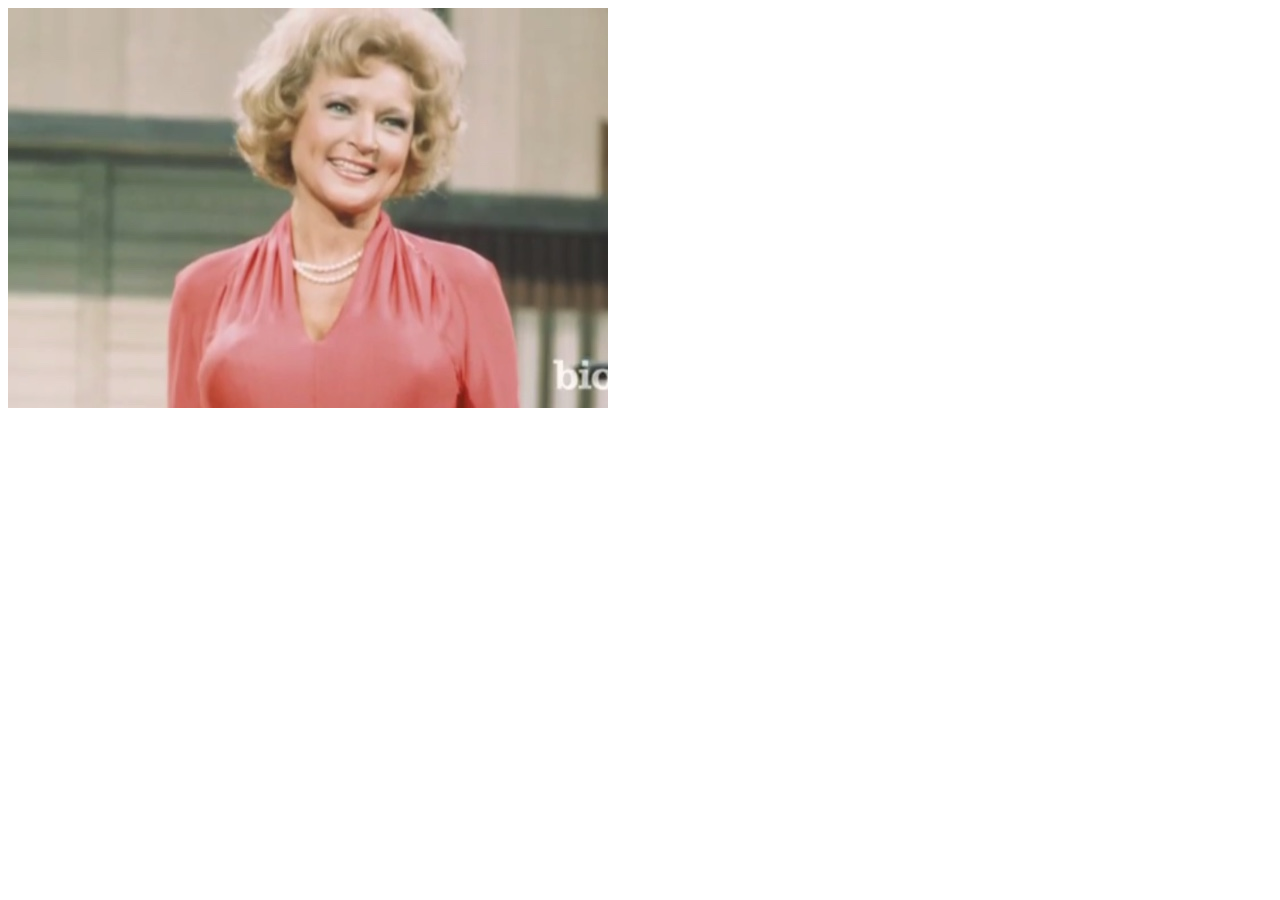
==== index.html @ de4d1c24 "Initial Commit" ====
<!DOCTYPE html>
<html lang="en">
<head>
  <meta charset="UTF-8">
  <meta name="viewport" content="width=device-width, initial-scale=1.0">
  <meta http-equiv="X-UA-Compatible" content="ie=edge">
  <title>Document</title>
</head>
<body>
  <img src="bw.jpg" alt="">
</body>
</html>
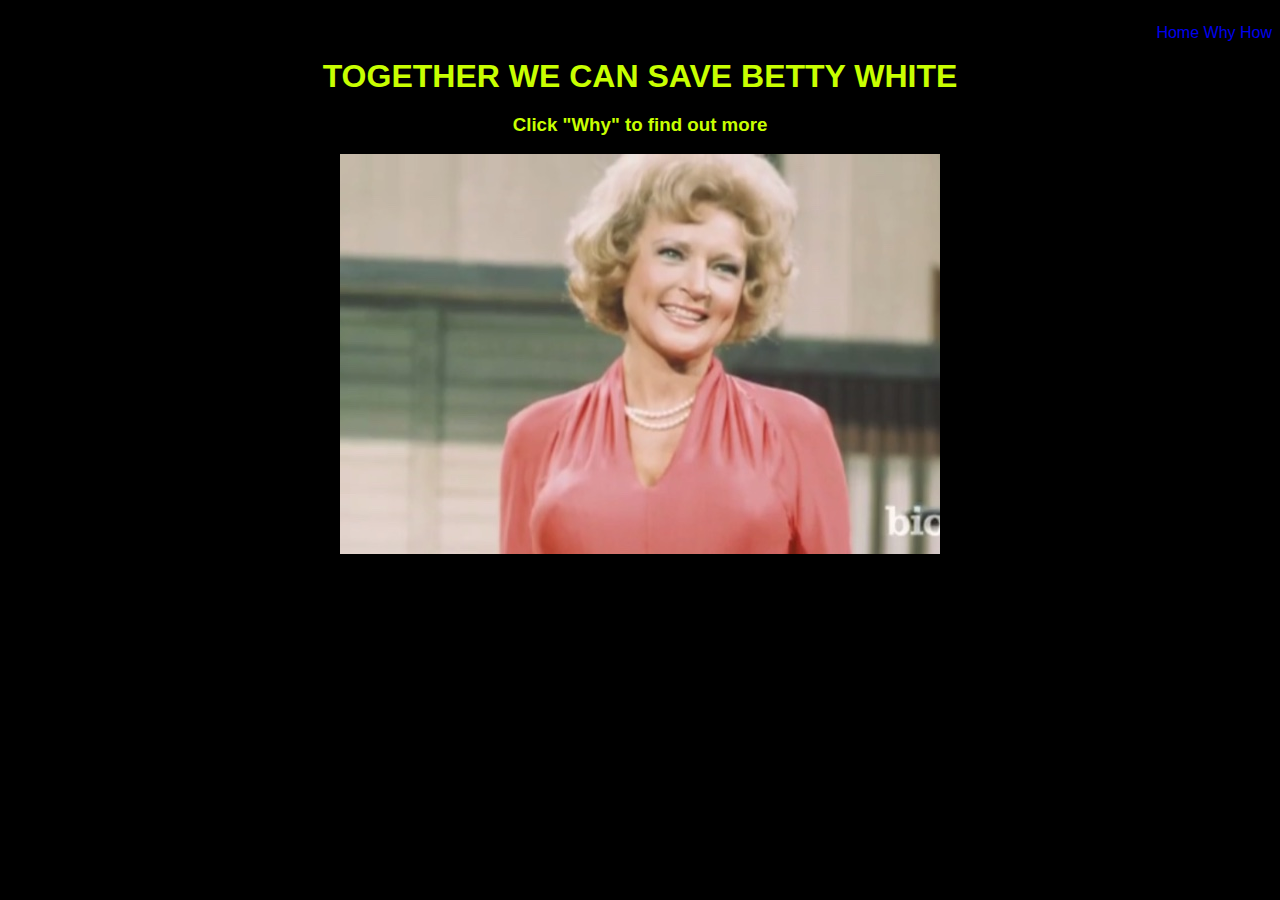
==== commit 27d0f988: "Second Commit" ====
--- a/index.html
+++ b/index.html
@@ -4,9 +4,17 @@
   <meta charset="UTF-8">
   <meta name="viewport" content="width=device-width, initial-scale=1.0">
   <meta http-equiv="X-UA-Compatible" content="ie=edge">
-  <title>Document</title>
+  <title>How to Save Betty</title>
+  <link rel="stylesheet" href="style.css">
 </head>
 <body>
+  <ul class="nav">
+  <li><a class="goFund" href="index.html">Home</a></li>
+  <li><a class="goFund" href="about.html">Why</a></li>
+  <li><a class="goFund" href="goFund.html">How</a></li>
+  </ul>
+  <h1>TOGETHER WE CAN SAVE BETTY WHITE</h1>
+  <h3>Click "Why" to find out more</h3>
   <img src="bw.jpg" alt="">
 </body>
 </html>
--- a/style.css
+++ b/style.css
@@ -0,0 +1,45 @@
+body{
+  background-color: #000000;
+  font-family: "Comic Sans MS", cursive, sans-serif;
+  color: #c8ff00;
+ }
+
+.nav li{
+ font-size: 6 px;
+ list-style-type: none;
+ display: inline;
+ color: black;
+
+}
+
+.nav{
+ font-family: 'Open Sans', sans-serif;
+ font-size: 9 px;
+ list-style-type: circle;
+ float: right;
+}
+
+.goFund {
+ text-decoration: none ;
+}
+
+h1{
+ clear: right;
+ margin: 0px;
+ text-align: center;
+}
+
+h3{
+ text-align: center;
+}
+
+img{
+ display: block;
+ margin-left: auto;
+ margin-right: auto;
+}
+.gf{
+  text-align: center;
+  margin-left: auto;
+  margin-right: auto;
+}
